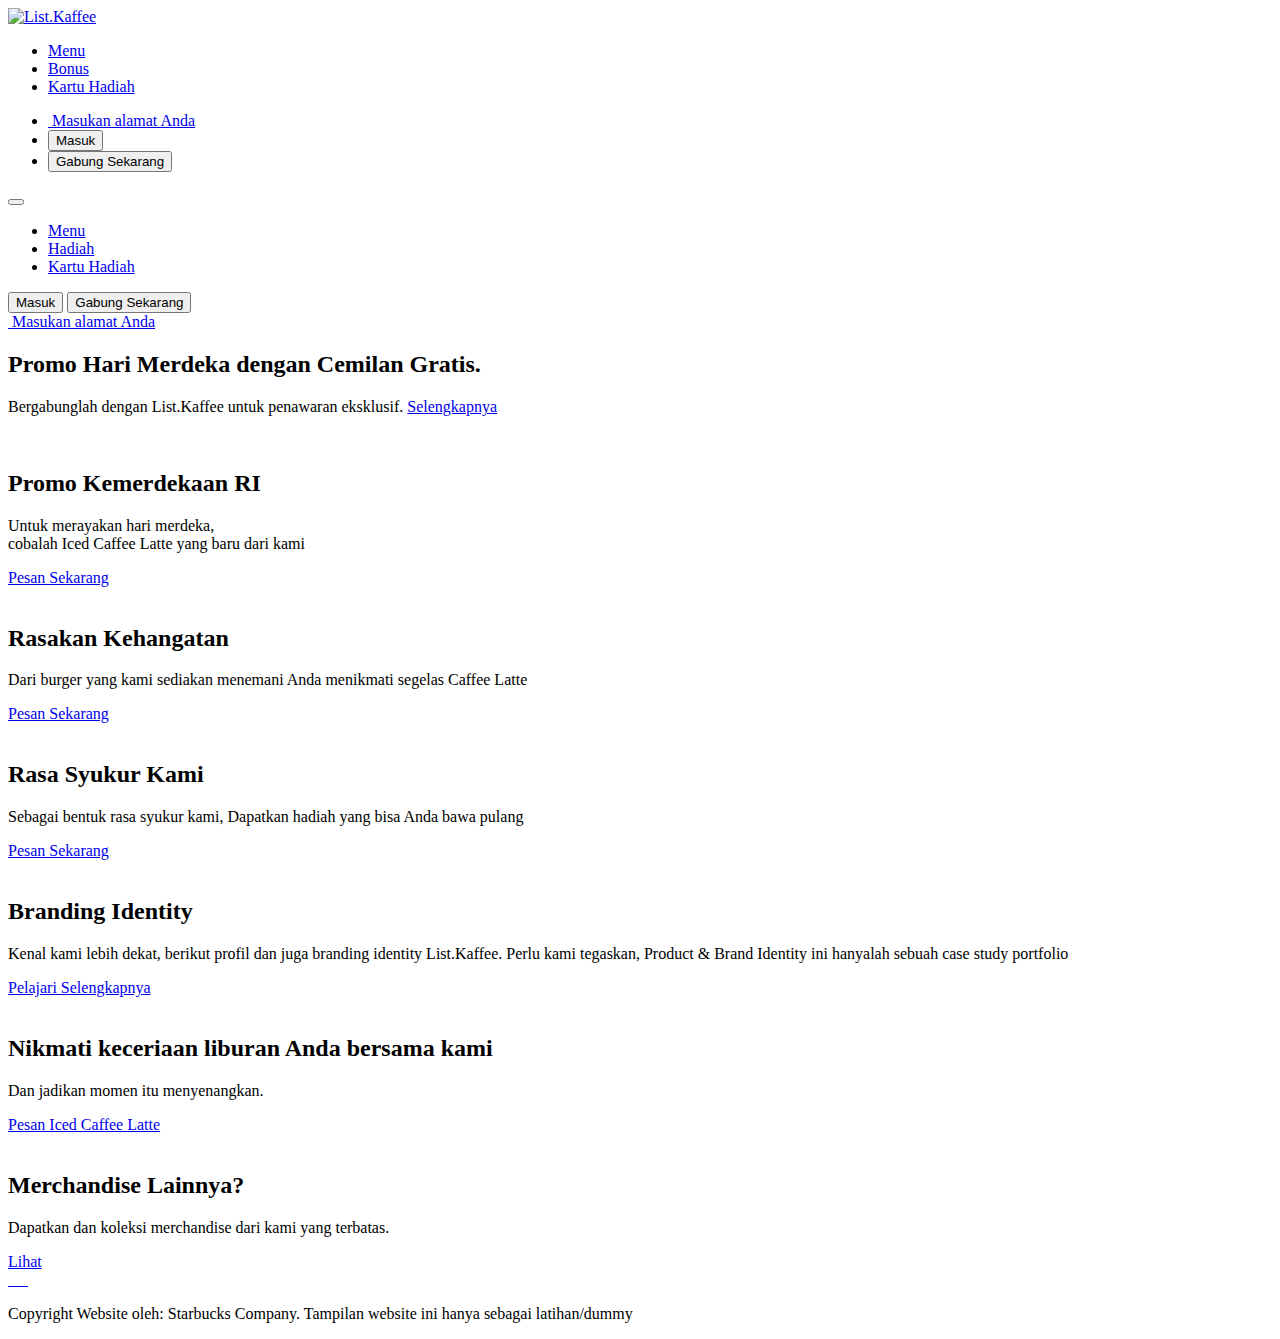
==== index.html @ ffc30cac "Add files via upload" ====
<!DOCTYPE html>
<html lang="en">
  <head>
    <meta charset="UTF-8" />
    <meta http-equiv="X-UA-Compatible" content="IE=edge" />
    <meta name="viewport" content="width=device-width, initial-scale=1.0" />
    <link rel="stylesheet" href="style.css" />
    <title>List.Kaffee</title>
  </head>
  <body>
    <nav class="navbar">
      <div class="navbar-container">
        <div class="navbar-brand">
          <a href="index.html">
            <img src="img/logo2.svg" alt="List.Kaffee" />
          </a>
        </div>

        <ul class="navbar-nav-left">
          <li>
            <a href="#">Menu</a>
          </li>
          <li>
            <a target="_blank" href="https://raw.githubusercontent.com/stevenpolapa/list.kaffee/main/list.kafe/img/hadiah%201.png">Bonus</a>
          </li>
          <li>
            <a target="_blank" href="https://raw.githubusercontent.com/stevenpolapa/list.kaffee/main/list.kafe/img/hadiah%202.png">Kartu Hadiah</a>
          </li>
        </ul>

        <ul class="navbar-nav-right">
          <li>
            <a href="#">
              <img src="img/marker.svg" alt="" />
              <span>Masukan alamat Anda</span>
            </a>
          </li>
          <li><button class="btn btn-dark-outline">Masuk</button></li>
          <li><button class="btn btn-dark">Gabung Sekarang</button></li>
        </ul>

        <!-- Hamburger Menu -->
        <button type="button" class="hamburger" id="menu-btn">
          <span class="hamburger-top"></span>
          <span class="hamburger-middle"></span>
          <span class="hamburger-bottom"></span>
        </button>
      </div>
    </nav>

    <!-- Mobile Menu -->
    <div class="mobile-menu hidden" id="menu">
      <ul>
        <li>
          <a href="#">Menu</a>
        </li>
        <li>
          <a target="_blank" href="https://raw.githubusercontent.com/stevenpolapa/list.kaffee/main/list.kafe/img/hadiah%201.png">Hadiah</a>
        </li>
        <li>
          <a target="_blank" href="https://raw.githubusercontent.com/stevenpolapa/list.kaffee/main/list.kafe/img/hadiah%202.png">Kartu Hadiah</a>
        </li>
      </ul>

      <div class="mobile-menu-bottom">
        <button class="btn btn-dark-outline">Masuk</button>
        <button class="btn btn-dark">Gabung Sekarang</button>
        <div>
          <a href="#">
            <img src="img/marker.svg" alt="" />
            <span>Masukan alamat Anda</span>
          </a>
        </div>
      </div>
    </div>

    <!-- Box A -->
    <section class="box box-a bg-primary text-center py-md">
      <div class="box-inner">
        <h2 class="text-xl">Promo Hari Merdeka dengan Cemilan Gratis.</h2>
        <p class="text-md">
          Bergabunglah dengan List.Kaffee untuk penawaran eksklusif.
          <a target="_blank" href="https://www.behance.net/gallery/150434715/ListKaffee-Branding-Identity">Selengkapnya</a>
        </p>
      </div>
    </section>

    <!-- Box B -->
    <section class="box box-b bg-secondary grid-col-2">
      <img src="img/promo-list.kaffee-hari-merdeka.png" alt="" />
      <div class="box-text">
        <h2 class="text-xl">Promo Kemerdekaan RI</h2>
        <p class="text-md">
          Untuk merayakan hari merdeka,</br>
        cobalah Iced Caffee Latte yang baru dari kami
        </p>
        <a target="_blank" href="https://food.grab.com/id/id/" class="btn btn-light-outline">Pesan Sekarang</a>
      </div>
    </section>

    <!-- Box C -->
    <section class="box box-c bg-secondary grid-col-2 grid-reversed">
      <img src="img/rasakan-kehangatan.png" alt="" />
      <div class="box-text">
        <h2 class="text-xl">Rasakan Kehangatan</h2>
        <p class="text-md">
          Dari burger yang kami sediakan
          menemani Anda menikmati segelas Caffee Latte
        </p>
        <a target="_blank" href="https://food.grab.com/id/id/" class="btn btn-light-outline">Pesan Sekarang</a>
      </div>
    </section>

    <!-- Box D -->
    <section class="box box-d bg-primary grid-col-2">
      <img src="img/hadiah-dari-kami.png" alt="" />
      <div class="box-text">
        <h2 class="text-xl">Rasa Syukur Kami</h2>
        <p class="text-md">
          Sebagai bentuk rasa syukur kami,
          Dapatkan hadiah yang bisa Anda bawa pulang
        </p>
        <a target="_blank" href="https://food.grab.com/id/id/" class="btn btn-light-outline">Pesan Sekarang</a>
      </div>
    </section>

    <!-- Box E -->
    <section class="box box-e bg-secondary grid-col-2 grid-reversed">
      <img src="img/brand identity.jpg" alt="" />
      <div class="box-text">
        <h2 class="text-md">Branding Identity</h2>
        <p class="text-sm">
          Kenal kami lebih dekat, berikut profil dan juga
          branding identity List.Kaffee. Perlu kami tegaskan,
          Product & Brand Identity ini hanyalah sebuah case study portfolio
        </p>
        <a target="_blank" href="https://www.behance.net/gallery/150434715/ListKaffee-Branding-Identity" class="btn btn-light-outline">Pelajari Selengkapnya</a>
      </div>
    </section>

    <!-- Box F -->
    <section class="box box-f grid-col-2">
      <div>
        <img src="img/iced caffee latte.png" alt="" />
        <div class="bg-extra py-lg">
          <div class="box-text">
            <h2 class="text-md">Nikmati keceriaan liburan Anda bersama kami</h2>
            <p class="text-sm">
              Dan jadikan momen itu menyenangkan. 
            </p>
            <a target="_blank" href="https://food.grab.com/id/id/" class="btn btn-dark-outline">Pesan Iced Caffee Latte</a>
          </div>
        </div>
      </div>
      <div>
        <img src="img/brandss.png" alt="" />
        <div class="bg-primary py-lg">
          <div class="box-text">
            <h2 class="text-md">Merchandise Lainnya?</h2>
            <p class="text-sm">
              Dapatkan dan koleksi merchandise dari kami yang terbatas.
            </p>
            <a target="_blank" href="https://www.behance.net/gallery/150434715/ListKaffee-Branding-Identity" class="btn btn-light-outline">Lihat</a>
          </div>
        </div>
      </div>
    </section>

    <div class="divider"></div>

    <footer class="footer">
      <div class="footer-container">
        <div class="social">
          <a href="https://behance.nethttps://www.behance.net/gallery/150434715/ListKaffee-Branding-Identity">
            <img src="./img/be.svg" alt="" />
          </a>
          <a target="_blank" href="https://facebook.com">
            <img src="./img/fb.svg" alt="" />
          </a>
          <a target="_blank" href="https://instagram.com">
            <img src="./img/ig.svg" alt="" />
          </a>
          <a target="_blank" href="https://spotify.com">
            <img src="./img/spt.svg" alt="" />
          </a>
          <a target="_blank" href="https://youtube.com">
            <img src="./img/yt.svg" alt="" />
          </a>
          <a target="_blank" href="https://twitter.com">
            <img src="./img/tw.svg" alt="" />
          </a>
        </div>
        <p>Copyright Website oleh: Starbucks Company. Tampilan website ini hanya sebagai latihan/dummy</p>
      </div>
    </footer>

    <script src="script.js"></script>
  </body>
</html>
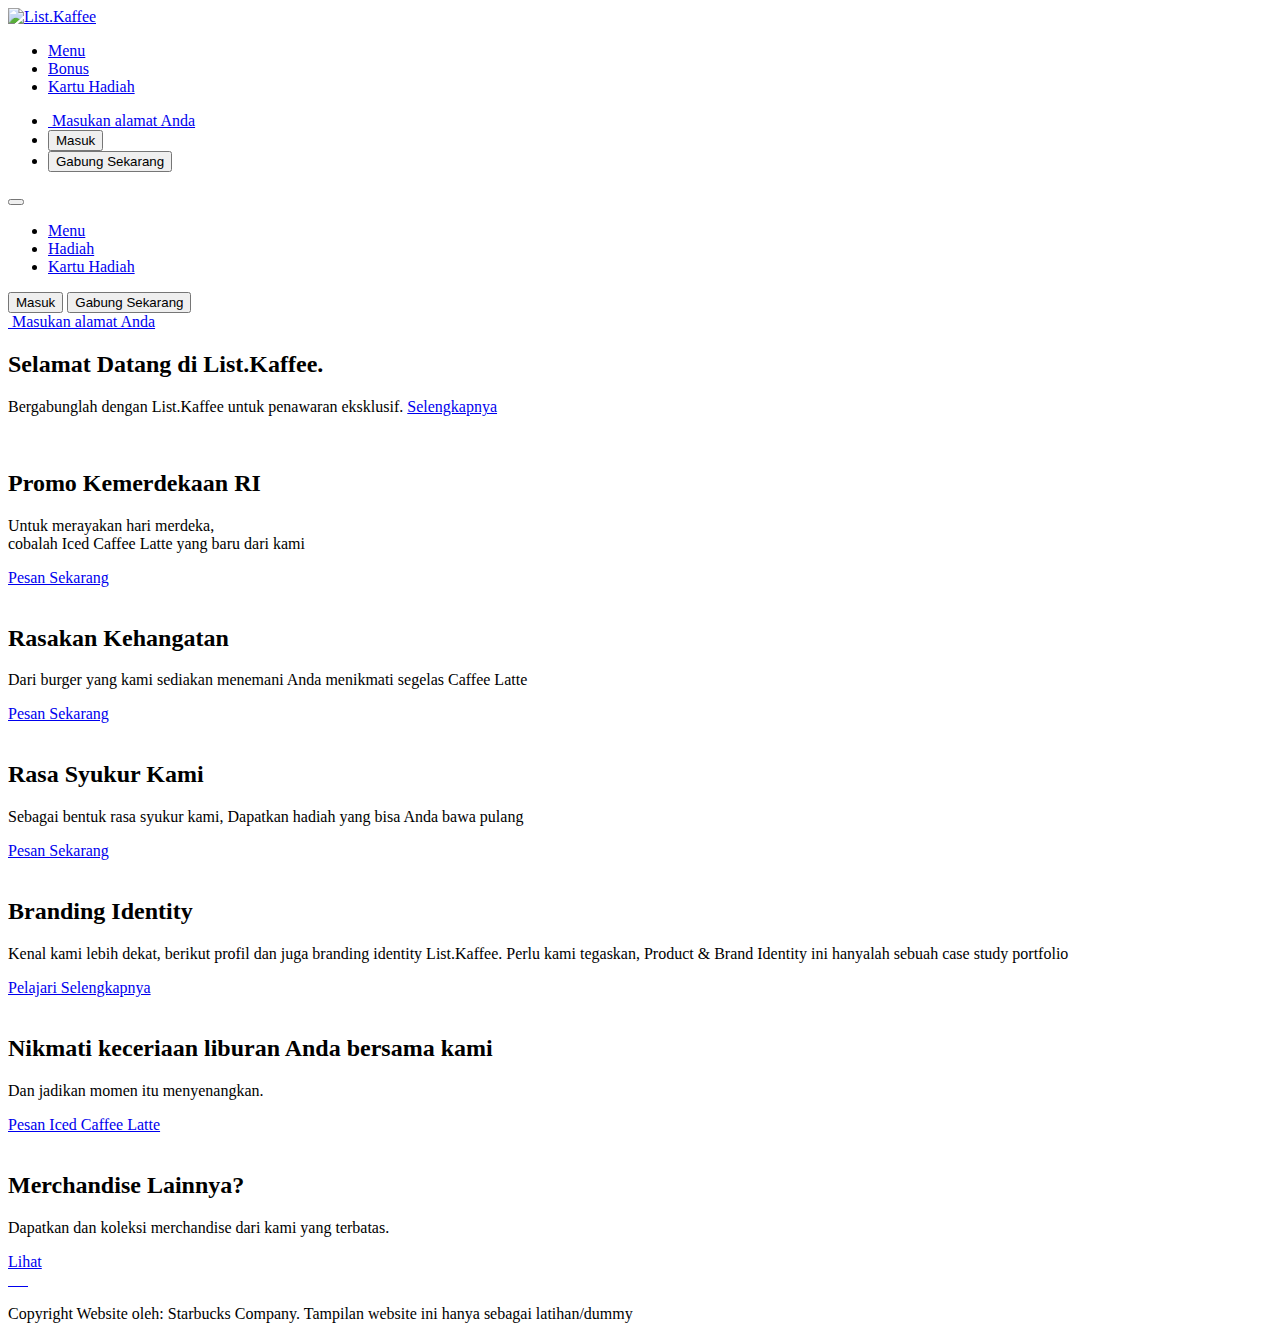
==== commit f5fa6977: "Add files via upload" ====
--- a/index.html
+++ b/index.html
@@ -77,7 +77,7 @@
     <!-- Box A -->
     <section class="box box-a bg-primary text-center py-md">
       <div class="box-inner">
-        <h2 class="text-xl">Promo Hari Merdeka dengan Cemilan Gratis.</h2>
+        <h2 class="text-xl">Selamat Datang di List.Kaffee.</h2>
         <p class="text-md">
           Bergabunglah dengan List.Kaffee untuk penawaran eksklusif.
           <a target="_blank" href="https://www.behance.net/gallery/150434715/ListKaffee-Branding-Identity">Selengkapnya</a>
